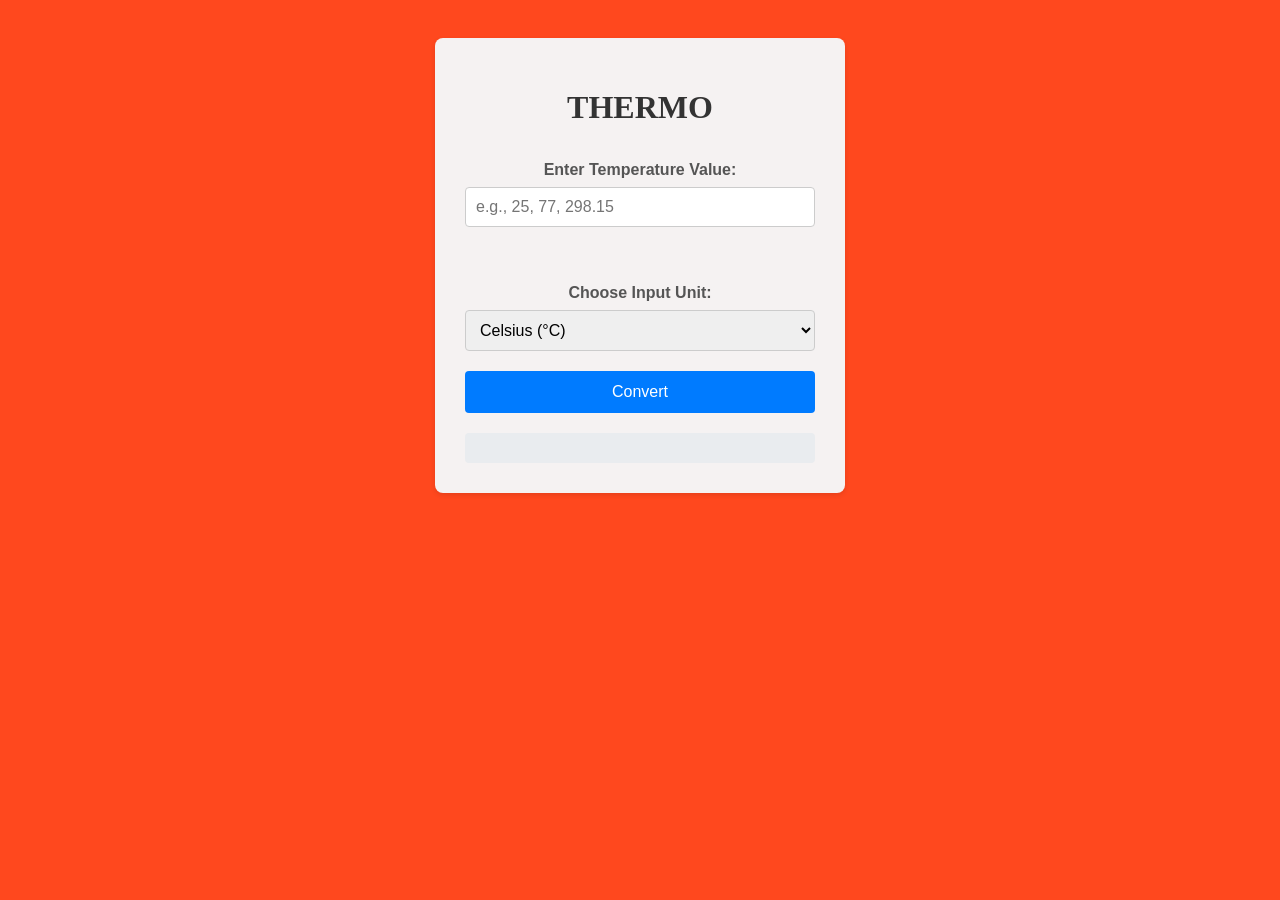
==== Temparature converter/c.html @ 519ea31e "initial" ====
<!DOCTYPE html>
<html lang="en">
<head>
    <meta charset="UTF-8">
    <meta name="viewport" content="width=device-width, initial-scale=1.0">
    <link rel="stylesheet" href="c.css"> 
    <title>Thermo</title>
</head>
<body>
    <div class="converter-container">
        <h1>THERMO</h1>
        <div class="input-group">
            <label for="temperature">Enter Temperature Value:</label>
            <input type="text" id="temperature" placeholder="e.g., 25, 77, 298.15">
            <p id="error-message" class="error-message"></p>
        </div>
        <div class="input-group">
            <label for="unit">Choose Input Unit:</label>
            <select id="unit">
                <option value="Celsius">Celsius (°C)</option>
                <option value="Fahrenheit">Fahrenheit (°F)</option>
                <option value="Kelvin">Kelvin (K)</option>
            </select>
        </div>
        <button onclick="convertTemperature()">Convert</button>
        <div id="result-container"></div>
    </div>
    <script>
        function convertTemperature() {
            const temperatureInput = document.getElementById("temperature");
            const unitSelect = document.getElementById("unit");
            const resultContainer = document.getElementById("result-container");
            const temperatureValue = temperatureInput.value.trim();

            let convertedTemperature = {};
            let resultText = "Converted to: ";
            let hasError = false;

            if (!/^-?\d+(\.\d+)?$/.test(temperatureValue)) {
                errorMessage.textContent = "Oops! Please enter a valid number for the temperature.";
                resultContainer.textContent = "";
                hasError = true;
            } else {
                const numTemperature = parseFloat(temperatureValue);
                const selectedUnit = unitSelect.value;

                if (selectedUnit === "Celsius") {
                    convertedTemperature.fahrenheit = (numTemperature * 9 / 5) + 32;
                    convertedTemperature.kelvin = numTemperature + 273.15;
                    resultText += `${convertedTemperature.fahrenheit.toFixed(2)} °F, ${convertedTemperature.kelvin.toFixed(2)} K`;
                } else if (selectedUnit === "Fahrenheit") {
                    convertedTemperature.celsius = (numTemperature - 32) * 5 / 9;
                    convertedTemperature.kelvin = (numTemperature + 459.67) * 5 / 9;
                    resultText += `${convertedTemperature.celsius.toFixed(2)} °C, ${convertedTemperature.kelvin.toFixed(2)} K`;
                } else if (selectedUnit === "Kelvin") {
                    convertedTemperature.celsius = numTemperature - 273.15;
                    convertedTemperature.fahrenheit = (numTemperature - 273.15) * 9 / 5 + 32;
                    resultText += `${convertedTemperature.celsius.toFixed(2)} °C, ${convertedTemperature.fahrenheit.toFixed(2)} °F`;
                } else {
                    resultText = "Error: Please select a valid input unit.";
                    hasError = true;
                }
            }

            resultContainer.textContent = resultText;

            if (hasError) {
                resultContainer.style.color = "#dc3545";
                resultContainer.style.fontWeight = "normal";
            } else {
                resultContainer.style.color = "#28a745";
                resultContainer.style.fontWeight = "bold";
            }
        }
    </script>
</body>
</ht
---- Temparature converter/c.css ----
body {
    font-family: 'Segoe UI', Tahoma, Geneva, Verdana, sans-serif; /* A more modern font */
    display: flex;
    flex-direction: column;
    align-items: center;
    gap: 25px; 
    padding: 30px;
    background-color: #ff481e; 
    background-image: url("https://www.mypunepulse.com/wp-content/uploads/2023/10/Pune-Weather-Update-1024x538.webp");
    background-repeat: no-repeat;
    background-size:cover;
    position:center;
}
.converter-container {
    background-color: #f5f2f2;
    padding: 30px;
    border-radius: 8px;
    box-shadow: 0 2px 5px rgba(0, 0, 0, 0.1); 
    display: flex;
    flex-direction: column;
    gap: 20px;
    width: 350px;
    text-align: center;
}
h1 {
    color: #333;
    margin-bottom: 15px;
    font-family: bold;
}
.input-group {
    display: flex;
    flex-direction: column;
    gap: 8px;
    width: 100%;
}
label {
    font-weight: bold;
    color: #555;
}
input[type="text"], select {
    padding: 10px;
    border: 1px solid #ccc;
    border-radius: 4px;
    font-size: 1em;
}
button {
    background-color: #007bff; 
    color: white;
    padding: 12px 20px;
    border: none;
    border-radius: 4px;
    cursor: pointer;
    font-size: 1em;
    transition: background-color 0.3s ease; 
}
button:hover {
    background-color: #0056b3; /* Darker blue on hover */
}
#result-container {
    font-size: 1.2em;
    font-weight: bold;
    color: #28a745; /* A friendly green for the result */
    padding: 15px;
    background-color: #e9ecef; /* Light grey background for the result */
    border-radius: 4px;
}
.error-message {
    color: #dc3545; /* A clear red for errors */
    font-size: 0.9em;
}
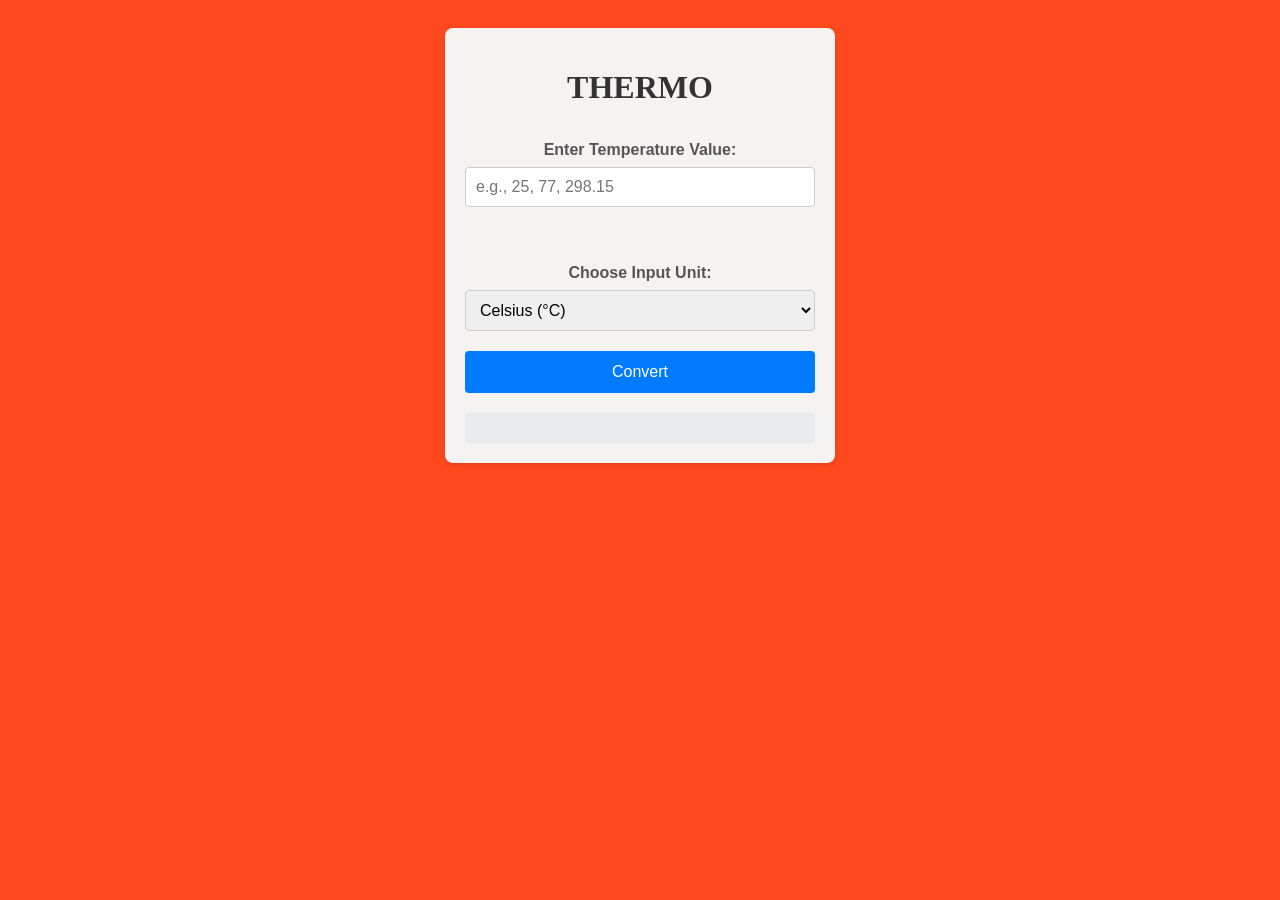
==== commit e4f61619: "Updated" ====
--- a/Temparature converter/c.html
+++ b/Temparature converter/c.html
@@ -74,4 +74,4 @@
         }
     </script>
 </body>
-</ht+</html>
--- a/Temparature converter/c.css
+++ b/Temparature converter/c.css
@@ -1,26 +1,29 @@
 body {
-    font-family: 'Segoe UI', Tahoma, Geneva, Verdana, sans-serif; /* A more modern font */
+    font-family: 'Segoe UI', Tahoma,Verdana, sans-serif;
     display: flex;
     flex-direction: column;
     align-items: center;
-    gap: 25px; 
-    padding: 30px;
-    background-color: #ff481e; 
+    gap: 25px;
+    padding: 20px;
+    background-color: #ff481e;
     background-image: url("https://www.mypunepulse.com/wp-content/uploads/2023/10/Pune-Weather-Update-1024x538.webp");
     background-repeat: no-repeat;
-    background-size:cover;
-    position:center;
+    background-size: cover;
+    background-position: center;
+    background-attachment: fixed;
 }
 .converter-container {
     background-color: #f5f2f2;
-    padding: 30px;
+    padding: 20px;
     border-radius: 8px;
-    box-shadow: 0 2px 5px rgba(0, 0, 0, 0.1); 
+    box-shadow: 0 2px 5px rgba(0, 0, 0, 0.1);
     display: flex;
     flex-direction: column;
     gap: 20px;
-    width: 350px;
+    width: 90%;
+    max-width: 350px;
     text-align: center;
+    margin: 0 auto;
 }
 h1 {
     color: #333;
@@ -44,27 +47,72 @@
     font-size: 1em;
 }
 button {
-    background-color: #007bff; 
+    background-color: #007bff;
     color: white;
     padding: 12px 20px;
     border: none;
     border-radius: 4px;
     cursor: pointer;
     font-size: 1em;
-    transition: background-color 0.3s ease; 
+    transition: background-color 0.3s ease;
 }
 button:hover {
-    background-color: #0056b3; /* Darker blue on hover */
+    background-color: #0056b3;
 }
 #result-container {
     font-size: 1.2em;
     font-weight: bold;
-    color: #28a745; /* A friendly green for the result */
+    color: #28a745;
     padding: 15px;
-    background-color: #e9ecef; /* Light grey background for the result */
+    background-color: #e9ecef;
     border-radius: 4px;
 }
 .error-message {
-    color: #dc3545; /* A clear red for errors */
+    color: #dc3545;
     font-size: 0.9em;
+}
+@media (max-width: 480px) {
+    body {
+        padding: 10px 0;
+        margin: 0;
+        min-height: 100vh;
+        display: flex;
+        flex-direction: column;
+        align-items: center;
+        justify-content: center;
+        background-attachment: scroll;
+    }
+
+    .converter-container {
+        width: 95%;
+        padding: 20px;
+        gap: 15px;
+        margin: 0 auto;
+        box-sizing: border-box;
+    }
+
+    h1 {
+        font-size: 1.6em;
+        margin-bottom: 10px;
+    }
+
+    .input-group {
+        gap: 6px;
+    }
+
+    label {
+        font-size: 1em;
+    }
+
+    input[type="text"],
+    select,
+    button {
+        font-size: 1em;
+        padding: 10px;
+    }
+
+    #result-container {
+        font-size: 1.1em;
+        padding: 10px;
+    }
 }
